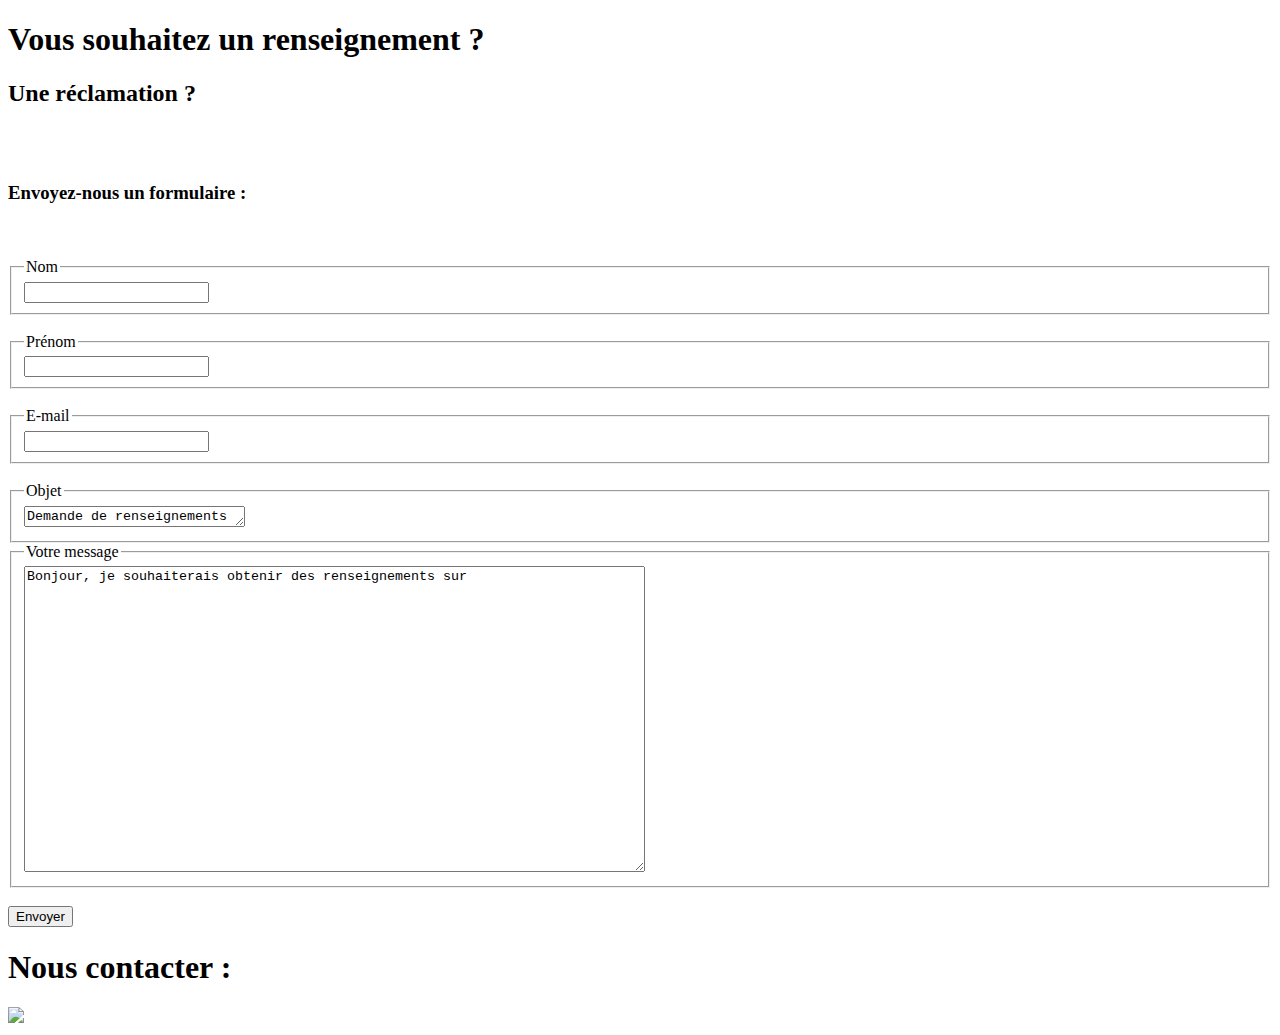
==== contact.html @ 560264f9 "commit photo" ====
<!DOCTYPE html>
<html lang="en">
<head>
    <meta charset="UTF-8">
    <meta http-equiv="X-UA-Compatible" content="IE=edge">
    <meta name="viewport" content="width=device-width, initial-scale=1.0">
    <title>Document</title>
</head>
<body>
    <section>
        <h1>Vous souhaitez un renseignement ?</h1>
        <h2>Une réclamation ?</h2></br>
        </br>
        <h3>Envoyez-nous un formulaire :</h3></br>
        </br>
        <fieldset>
            <legend>Nom</legend>
            <input type="text">
        </fieldset></br>
        <fieldset>
            <legend>Prénom</legend>
            <input type="text">
        </fieldset></br>
        <fieldset>
            <legend>E-mail</legend>
            <input type="email">
        </fieldset></br>
        <fieldset>
            <legend>Objet</legend>
            <textarea rows="1" cols="25">Demande de renseignements</textarea>
        </fieldset>
        <fieldset>
            <legend>Votre message</legend>
            <textarea type="text" rows="20" cols="75">Bonjour, je souhaiterais obtenir des renseignements sur 
            </textarea>
        </fieldset><br>
        <input type="submit" value="Envoyer">
    </section>
    <aside>
        <h1>Nous contacter :</h1>
        <img src="images-projet/Téléphone.jpeg">
    </aside>
</body>
</html>
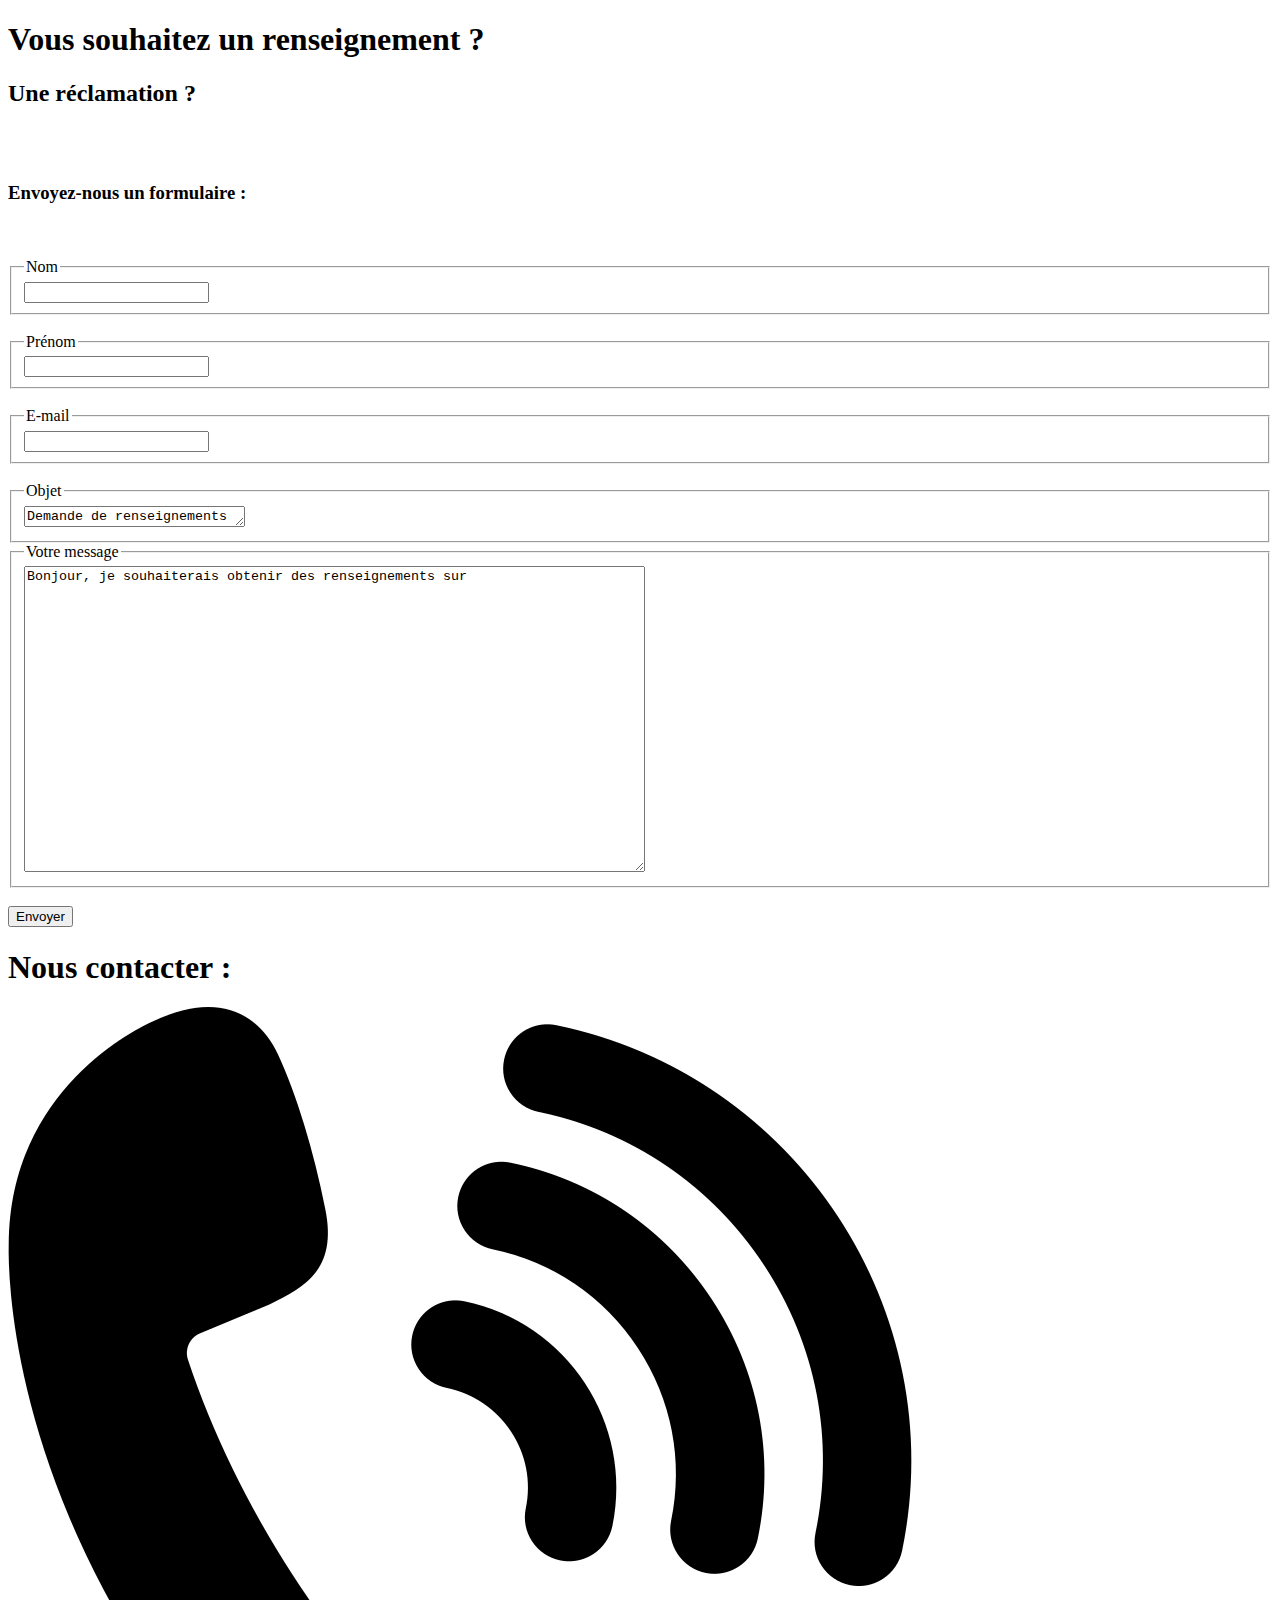
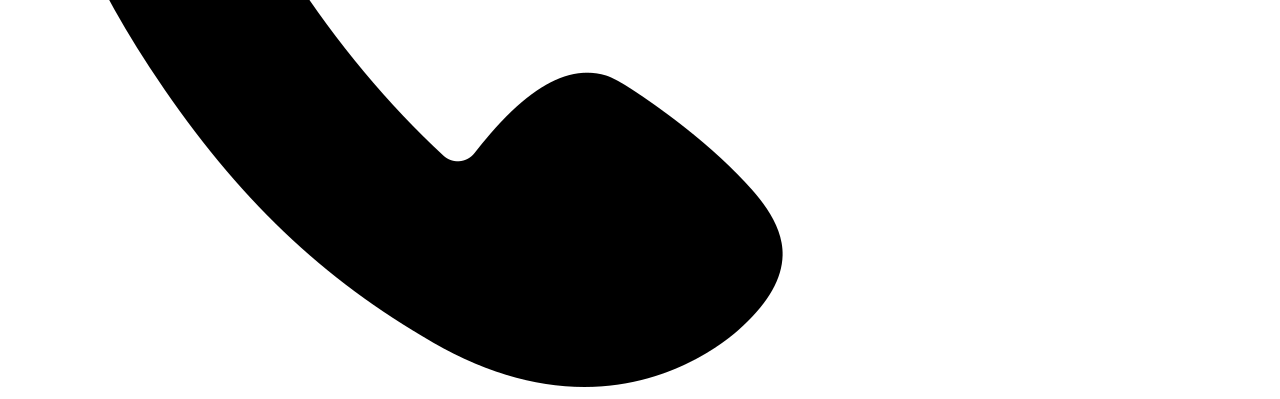
==== commit 6e852306: "commit image" ====
--- a/contact.html
+++ b/contact.html
@@ -38,7 +38,7 @@
     </section>
     <aside>
         <h1>Nous contacter :</h1>
-        <img src="images-projet/Téléphone.jpeg">
+        <img src="images-projet/telephone.png">
     </aside>
 </body>
 </html>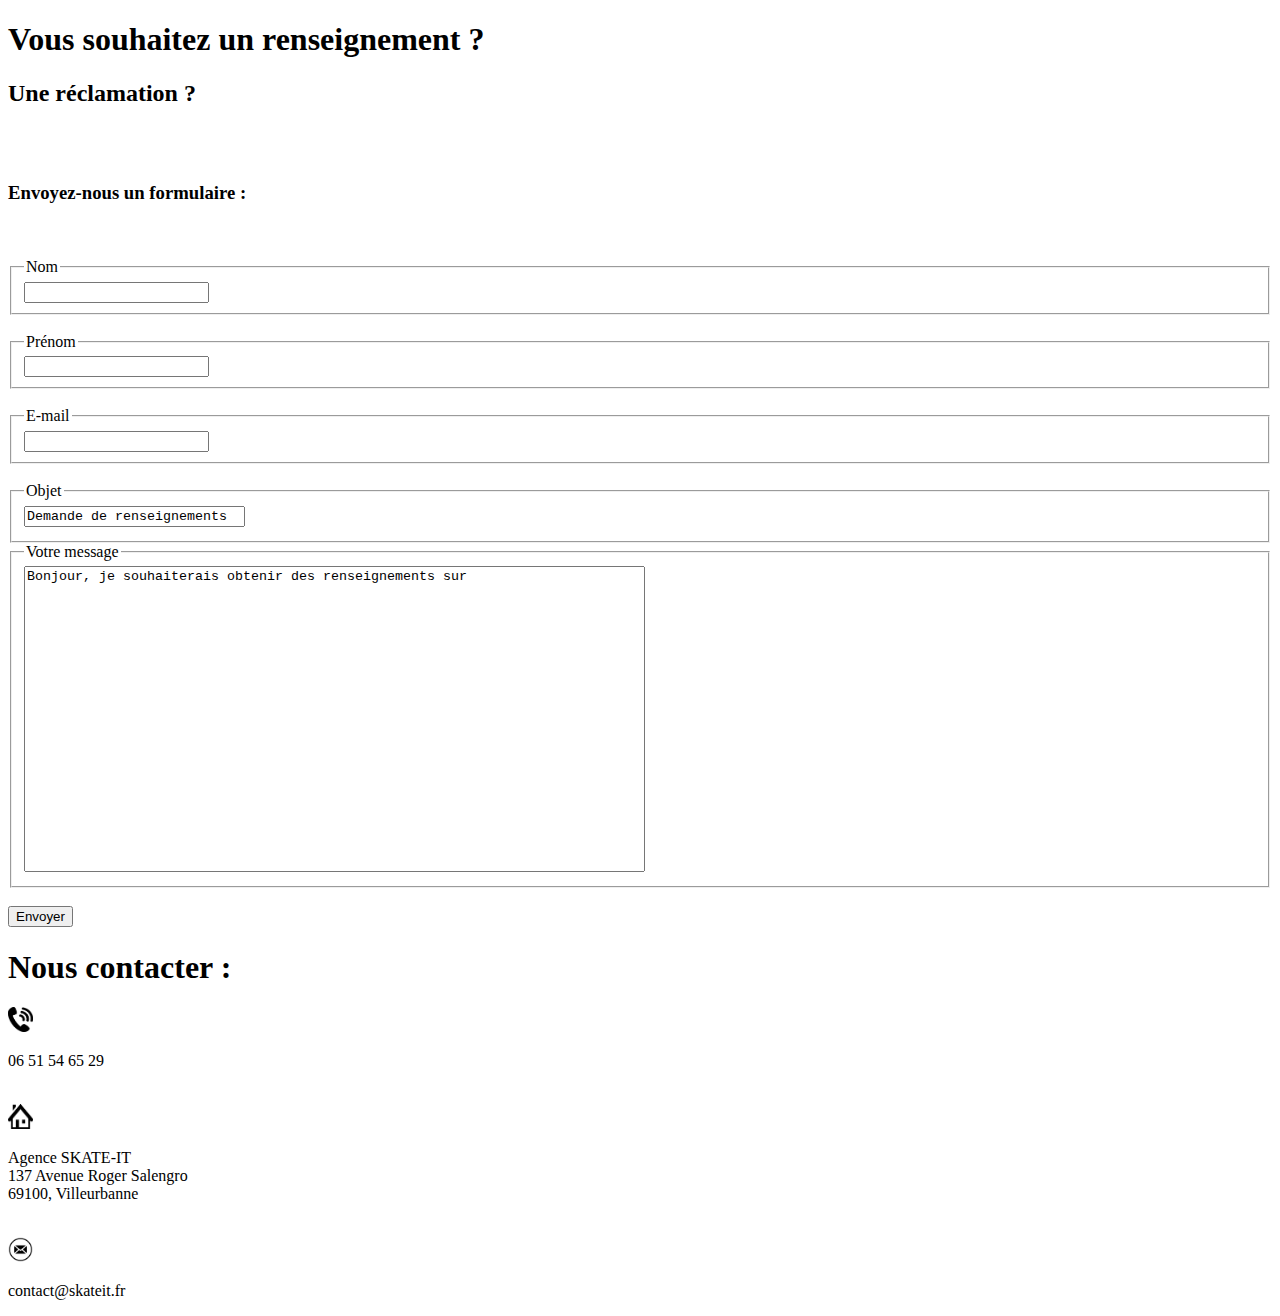
==== commit ff122169: "commit6" ====
--- a/contact.html
+++ b/contact.html
@@ -1,6 +1,7 @@
 <!DOCTYPE html>
 <html lang="en">
 <head>
+    <link rel="stylesheet" href="contact.css">
     <meta charset="UTF-8">
     <meta http-equiv="X-UA-Compatible" content="IE=edge">
     <meta name="viewport" content="width=device-width, initial-scale=1.0">
@@ -39,6 +40,15 @@
     <aside>
         <h1>Nous contacter :</h1>
         <img src="images-projet/telephone.png">
+        <p>06 51 54 65 29</p><br>
+        <img src="images-projet/home.png">
+        <p>
+            Agence SKATE-IT<br>
+            137 Avenue Roger Salengro<br>
+            69100, Villeurbanne
+        </p><br>
+        <img src="images-projet/mail.png">
+        <p>contact@skateit.fr</p>
     </aside>
 </body>
 </html>--- a/contact.css
+++ b/contact.css
@@ -0,0 +1,8 @@
+img {
+    height: 25px;
+    width: 25px;
+}
+
+textarea {
+    resize: none;
+  }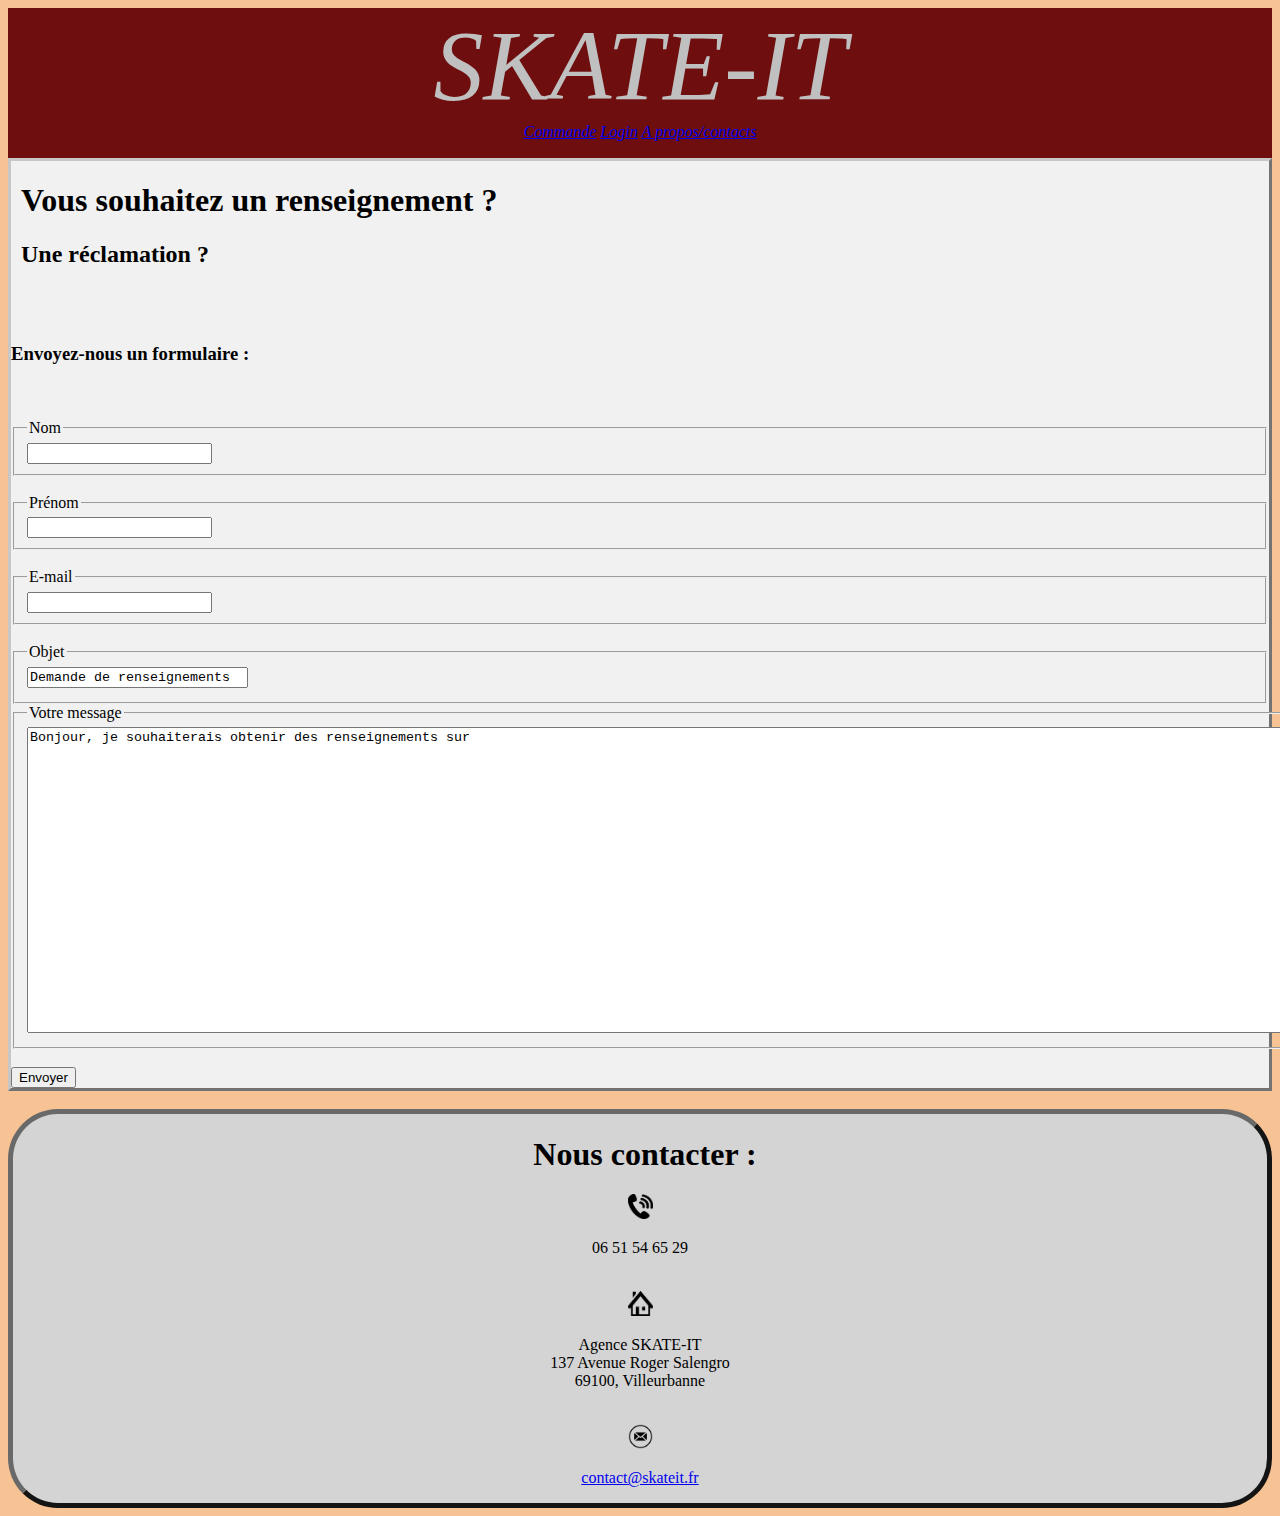
==== commit 31147260: "commit7" ====
--- a/contact.html
+++ b/contact.html
@@ -8,6 +8,15 @@
     <title>Document</title>
 </head>
 <body>
+    <header>
+        <nav> 
+            <div>SKATE-IT</div>
+           
+               <a href="commande.html">Commande</a>
+               <a href="login.html">Login</a>
+               <a href="contact.html">A propos/contacts</a>
+        </nav>
+    </header>
     <section>
         <h1>Vous souhaitez un renseignement ?</h1>
         <h2>Une réclamation ?</h2></br>
@@ -32,11 +41,12 @@
         </fieldset>
         <fieldset>
             <legend>Votre message</legend>
-            <textarea type="text" rows="20" cols="75">Bonjour, je souhaiterais obtenir des renseignements sur 
+            <textarea type="text" rows="20" cols="245">Bonjour, je souhaiterais obtenir des renseignements sur 
             </textarea>
         </fieldset><br>
         <input type="submit" value="Envoyer">
     </section>
+    <br>
     <aside>
         <h1>Nous contacter :</h1>
         <img src="images-projet/telephone.png">
@@ -45,10 +55,12 @@
         <p>
             Agence SKATE-IT<br>
             137 Avenue Roger Salengro<br>
-            69100, Villeurbanne
-        </p><br>
+            69100, Villeurbanne</p>
+        <br>
         <img src="images-projet/mail.png">
-        <p>contact@skateit.fr</p>
+        <p>
+            <a href="mailto:webmaster@example.com">contact@skateit.fr</a>
+        </p>
     </aside>
 </body>
 </html>--- a/contact.css
+++ b/contact.css
@@ -5,4 +5,45 @@
 
 textarea {
     resize: none;
-  }+  }
+
+aside {
+    text-align: center;
+    border-style :outset;
+    border-radius: 50px ;
+    border-width: 5px;
+    border-color:dimgray;
+    background-color: rgb(212, 212, 212);
+}
+
+nav{
+    height: 150px;
+    font-style : italic;
+    background-color:rgb(110, 14, 14);
+    text-align: center;
+}
+
+div {
+    font-style : oblique;
+    font-size: 100px;
+    color:silver;
+    text-align: center;
+}
+
+body  {
+    background-color:rgb(248, 195, 148);
+}
+
+section {
+    border-style :outset;
+    border-color:rgb(199, 199, 199);
+    background-color: rgb(241, 241, 241);
+}
+
+h1 {
+    margin-left: 10px;
+}
+
+h2 {
+    margin-left: 10px;
+}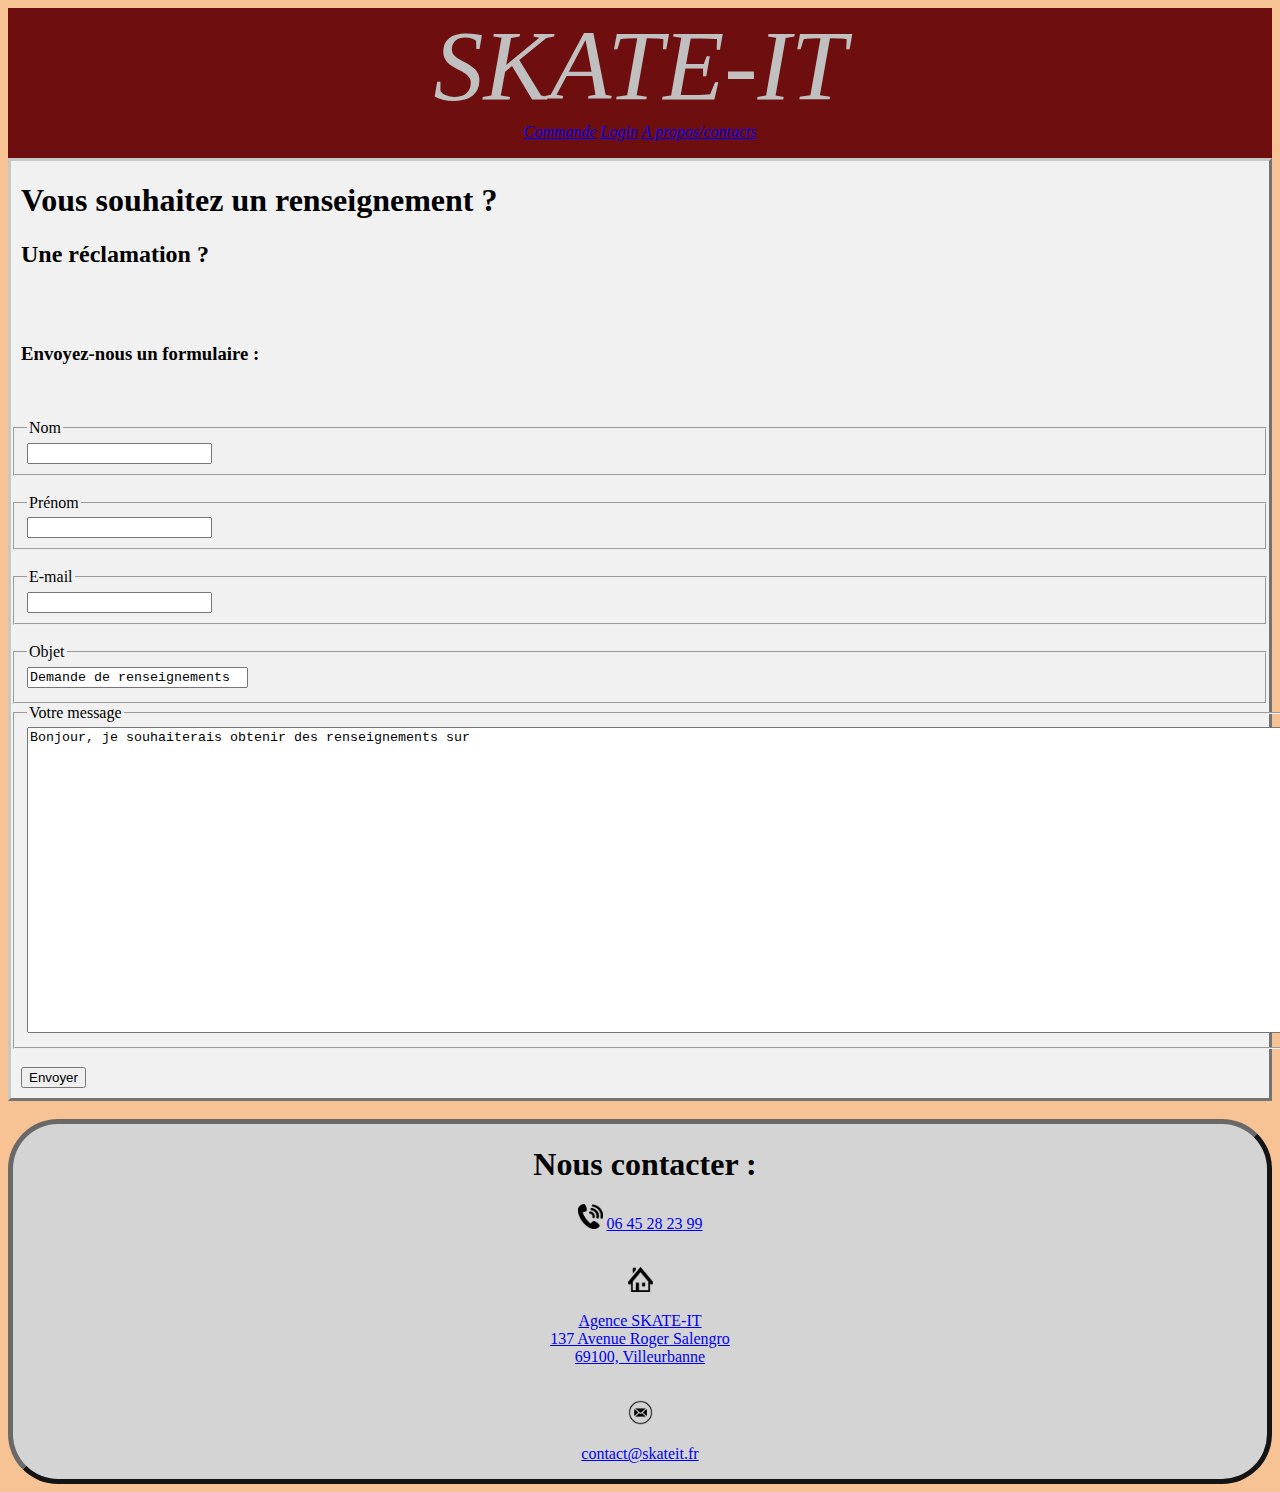
==== commit 93fe1718: "commit8" ====
--- a/contact.html
+++ b/contact.html
@@ -44,13 +44,13 @@
             <textarea type="text" rows="20" cols="245">Bonjour, je souhaiterais obtenir des renseignements sur 
             </textarea>
         </fieldset><br>
-        <input type="submit" value="Envoyer">
+        <input class="bouton" type="submit" value="Envoyer">
     </section>
     <br>
     <aside>
         <h1>Nous contacter :</h1>
         <img src="images-projet/telephone.png">
-        <p>06 51 54 65 29</p><br>
+        <a href="tel:0645282399">06 45 28 23 99</p><br>
         <img src="images-projet/home.png">
         <p>
             Agence SKATE-IT<br>
--- a/contact.css
+++ b/contact.css
@@ -46,4 +46,13 @@
 
 h2 {
     margin-left: 10px;
+}
+
+h3 {
+    margin-left: 10px
+}
+
+input.bouton {
+    margin-left: 10px;
+    margin-bottom: 10px;
 }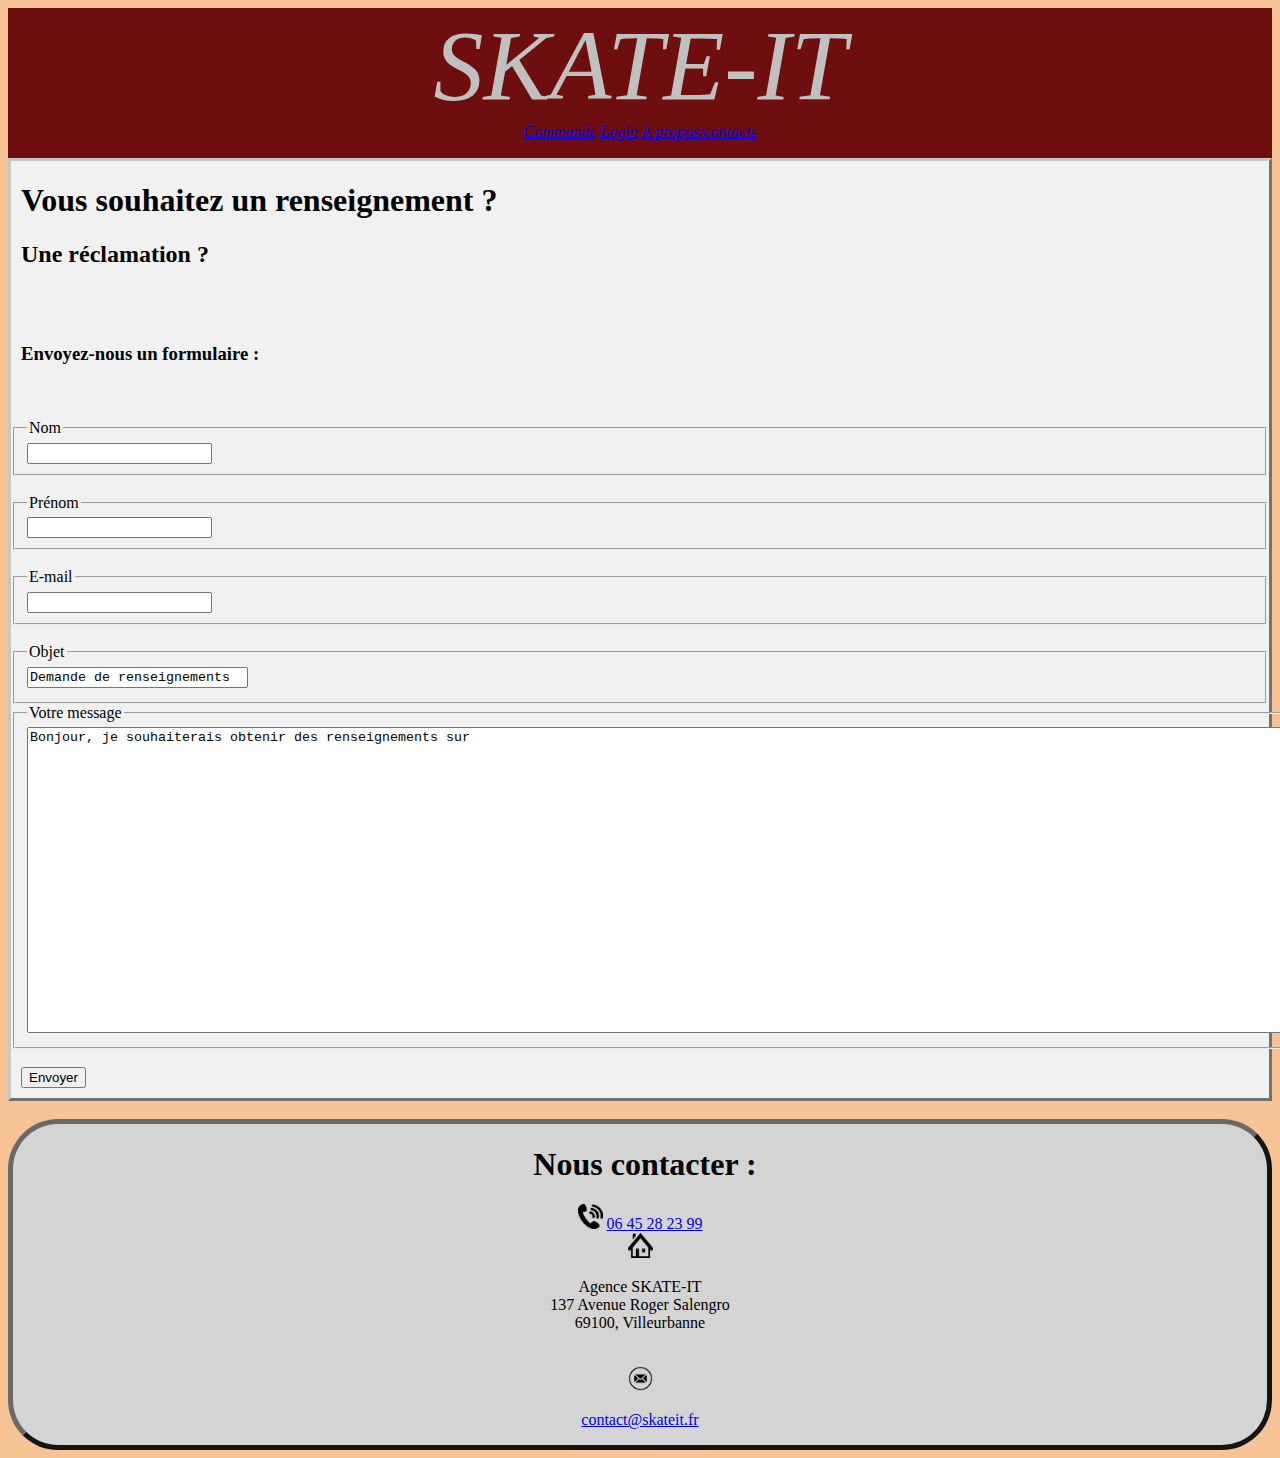
==== commit b0a85788: "commit9" ====
--- a/contact.html
+++ b/contact.html
@@ -50,7 +50,7 @@
     <aside>
         <h1>Nous contacter :</h1>
         <img src="images-projet/telephone.png">
-        <a href="tel:0645282399">06 45 28 23 99</p><br>
+        <a href="tel:0645282399">06 45 28 23 99</a><br>
         <img src="images-projet/home.png">
         <p>
             Agence SKATE-IT<br>
@@ -59,7 +59,7 @@
         <br>
         <img src="images-projet/mail.png">
         <p>
-            <a href="mailto:webmaster@example.com">contact@skateit.fr</a>
+            <a href="mailto:contact@skateit.fr">contact@skateit.fr</a>
         </p>
     </aside>
 </body>
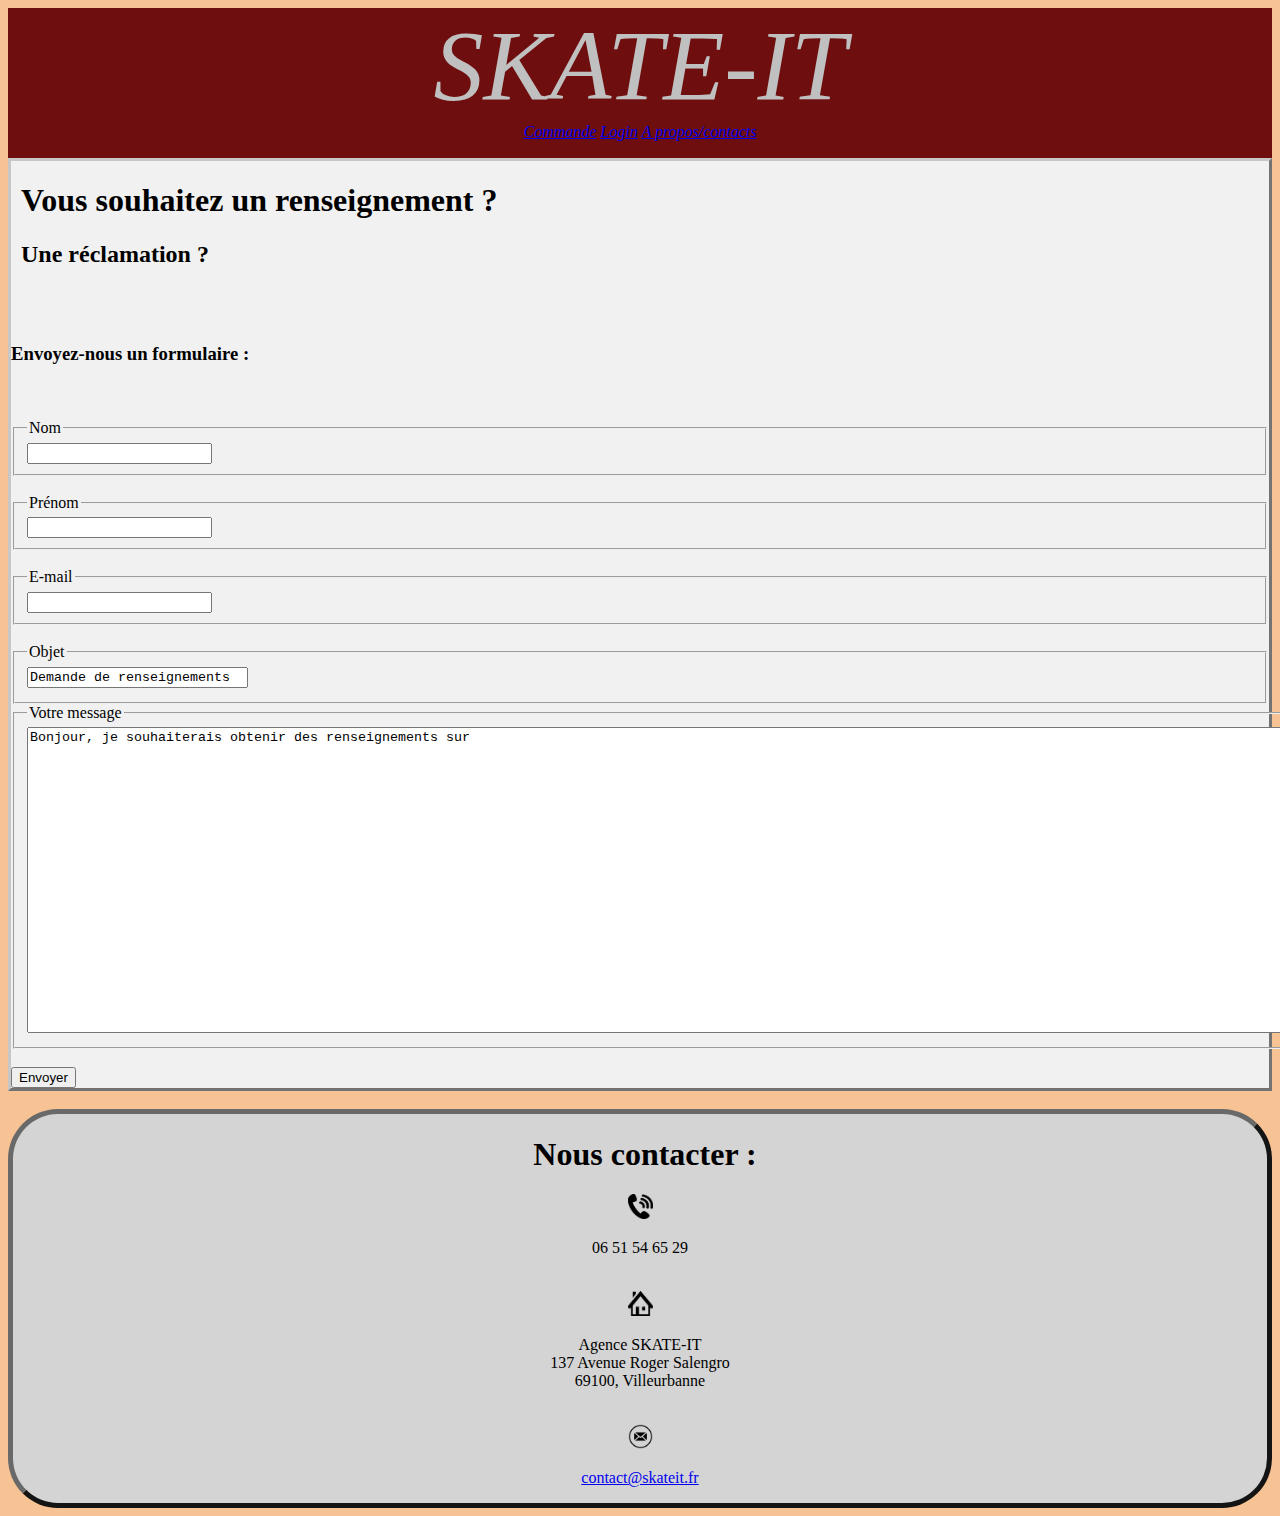
==== commit 9c098eac: "Merge branch 'main' of https://github.com/cpe-lyon/projet-tlw-groupe-b-nalewajek-nenach into main" ====
--- a/contact.html
+++ b/contact.html
@@ -44,13 +44,13 @@
             <textarea type="text" rows="20" cols="245">Bonjour, je souhaiterais obtenir des renseignements sur 
             </textarea>
         </fieldset><br>
-        <input class="bouton" type="submit" value="Envoyer">
+        <input type="submit" value="Envoyer">
     </section>
     <br>
     <aside>
         <h1>Nous contacter :</h1>
         <img src="images-projet/telephone.png">
-        <a href="tel:0645282399">06 45 28 23 99</a><br>
+        <p>06 51 54 65 29</p><br>
         <img src="images-projet/home.png">
         <p>
             Agence SKATE-IT<br>
@@ -59,7 +59,7 @@
         <br>
         <img src="images-projet/mail.png">
         <p>
-            <a href="mailto:contact@skateit.fr">contact@skateit.fr</a>
+            <a href="mailto:webmaster@example.com">contact@skateit.fr</a>
         </p>
     </aside>
 </body>
--- a/contact.css
+++ b/contact.css
@@ -46,13 +46,4 @@
 
 h2 {
     margin-left: 10px;
-}
-
-h3 {
-    margin-left: 10px
-}
-
-input.bouton {
-    margin-left: 10px;
-    margin-bottom: 10px;
 }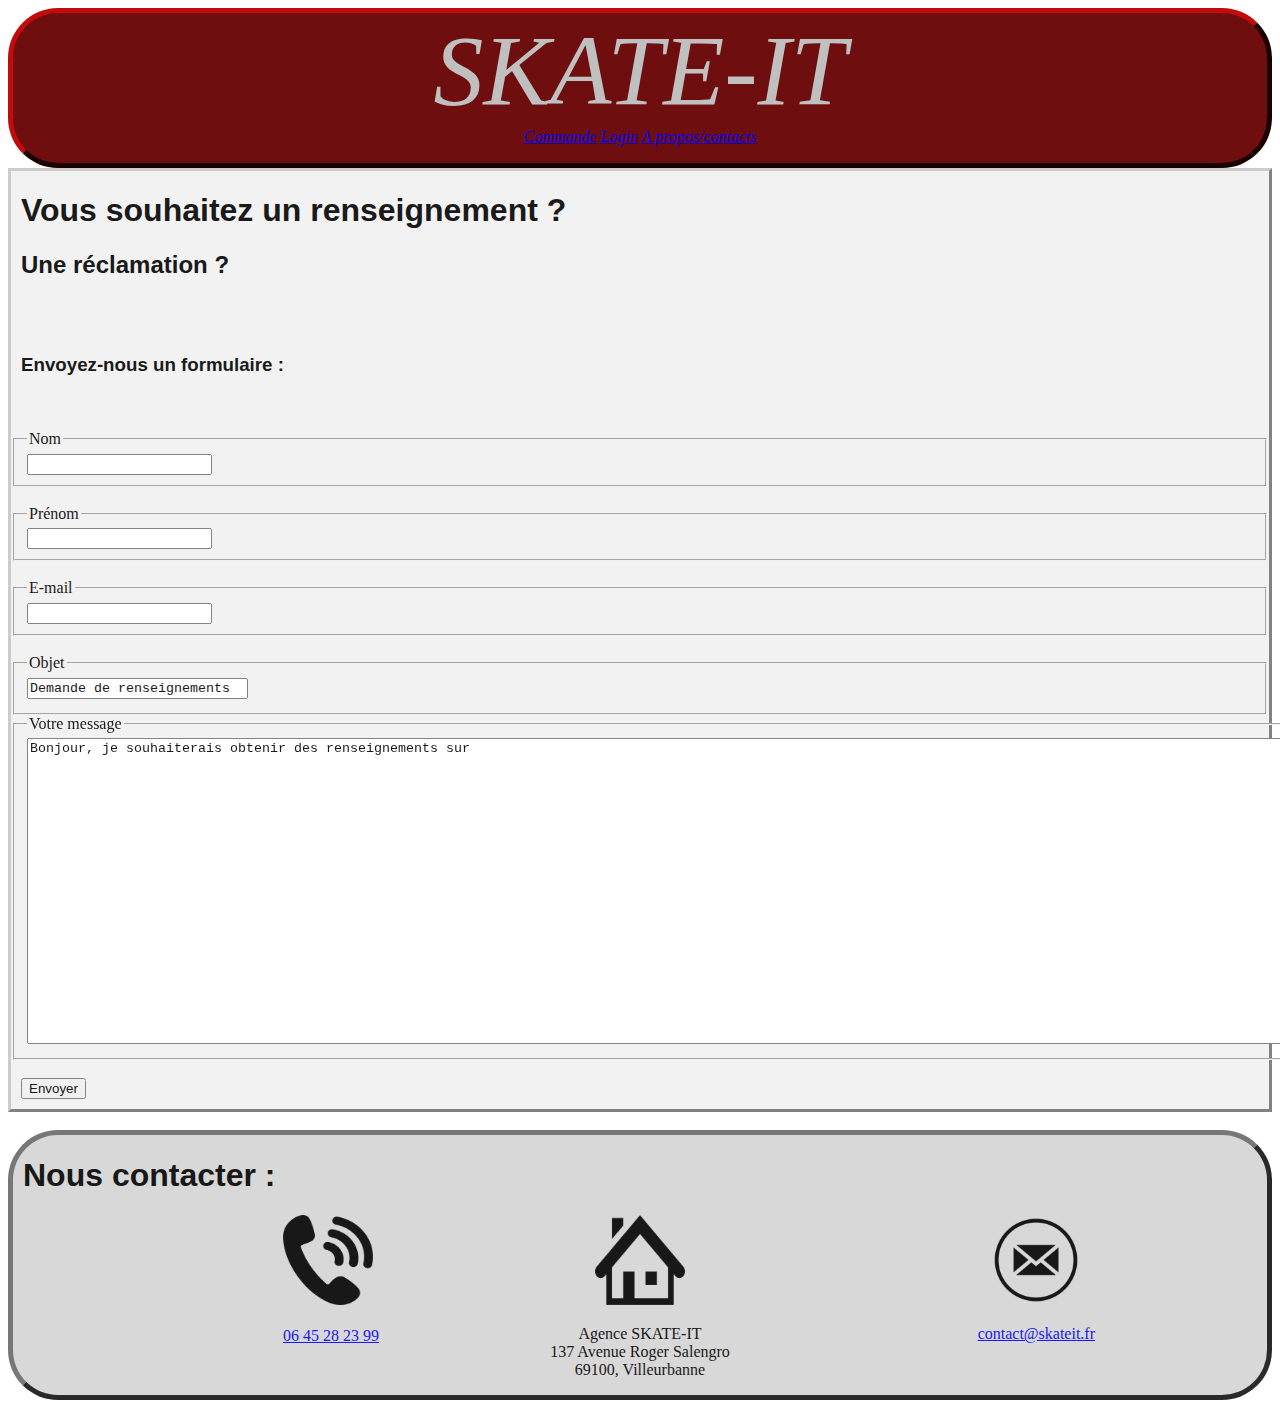
==== commit 93c350d8: "megacommit" ====
--- a/contact.html
+++ b/contact.html
@@ -10,7 +10,7 @@
 <body>
     <header>
         <nav> 
-            <div>SKATE-IT</div>
+            <div class="titre"><a class="deco" href="index.html">SKATE-IT</a></div>
            
                <a href="commande.html">Commande</a>
                <a href="login.html">Login</a>
@@ -22,7 +22,7 @@
         <h2>Une réclamation ?</h2></br>
         </br>
         <h3>Envoyez-nous un formulaire :</h3></br>
-        </br>
+        <br>
         <fieldset>
             <legend>Nom</legend>
             <input type="text">
@@ -44,23 +44,31 @@
             <textarea type="text" rows="20" cols="245">Bonjour, je souhaiterais obtenir des renseignements sur 
             </textarea>
         </fieldset><br>
-        <input type="submit" value="Envoyer">
+        <input class="bouton" type="submit" value="Envoyer">
     </section>
     <br>
     <aside>
         <h1>Nous contacter :</h1>
-        <img src="images-projet/telephone.png">
-        <p>06 51 54 65 29</p><br>
-        <img src="images-projet/home.png">
-        <p>
-            Agence SKATE-IT<br>
-            137 Avenue Roger Salengro<br>
-            69100, Villeurbanne</p>
-        <br>
-        <img src="images-projet/mail.png">
-        <p>
-            <a href="mailto:webmaster@example.com">contact@skateit.fr</a>
-        </p>
+        <div class="wrapper">
+            <div class="tel">
+                <img src="images-projet/telephone.png"><br><br>
+                <a href="tel:0645282399">06 45 28 23 99</a>
+            </div>
+            <div class="home">
+                <img src="images-projet/home.png">
+                <p>
+                    Agence SKATE-IT<br>
+                    137 Avenue Roger Salengro<br>
+                    69100, Villeurbanne
+                </p>
+            </div>
+            <div class="mail">
+                <img src="images-projet/mail.png">
+                <p>
+                    <a href="mailto:contact@skateit.fr">contact@skateit.fr</a>
+                </p>
+            </div>
+        </div>
     </aside>
 </body>
 </html>--- a/contact.css
+++ b/contact.css
@@ -1,6 +1,6 @@
 img {
-    height: 25px;
-    width: 25px;
+    height: 90px;
+    width: 90px;
 }
 
 textarea {
@@ -8,12 +8,17 @@
   }
 
 aside {
-    text-align: center;
     border-style :outset;
     border-radius: 50px ;
     border-width: 5px;
     border-color:dimgray;
     background-color: rgb(212, 212, 212);
+    opacity: 0.9;
+}
+
+a.deco {
+    text-decoration:none;
+    color:silver;
 }
 
 nav{
@@ -21,29 +26,76 @@
     font-style : italic;
     background-color:rgb(110, 14, 14);
     text-align: center;
+    border-style:outset;
+    border-radius: 50px ;
+    border-width: 5px;
+    border-color: rgb(110, 7, 7);
 }
 
-div {
+.titre {
     font-style : oblique;
     font-size: 100px;
     color:silver;
     text-align: center;
 }
 
+.wrapper {
+    display: grid;
+    grid-template-columns: repeat(3, 1fr);
+    grid-gap: 10px;
+    grid-auto-rows: minmax(100px, auto);
+}
+
+.tel {
+    text-align: left;
+    grid-column: 1/3;
+    grid-row: 1;
+    margin-left:270px;
+    font-family: "Rubik";
+}
+
+.home {
+    text-align: center;
+    grid-column: 2/3;
+    grid-row: 1;
+    font-family: "Rubik";
+}
+
+.mail {
+    text-align: center;
+    grid-column: 3/3;
+    grid-row: 1;
+    margin-right: 50px;
+    font-family: "Rubik";
+}
+
 body  {
-    background-color:rgb(248, 195, 148);
+    background-image:url("https://wallpaperaccess.com/full/3731611.jpg");
 }
 
 section {
     border-style :outset;
     border-color:rgb(199, 199, 199);
     background-color: rgb(241, 241, 241);
+    opacity: 0.9;
 }
 
 h1 {
     margin-left: 10px;
+    font-family:Impact, Haettenschweiler, 'Arial Narrow Bold', sans-serif;
 }
 
 h2 {
     margin-left: 10px;
+    font-family:Impact, Haettenschweiler, 'Arial Narrow Bold', sans-serif;
+}
+
+h3 {
+    margin-left: 10px;
+    font-family:Impact, Haettenschweiler, 'Arial Narrow Bold', sans-serif;
+}
+
+input.bouton {
+    margin-left: 10px;
+    margin-bottom: 10px;
 }